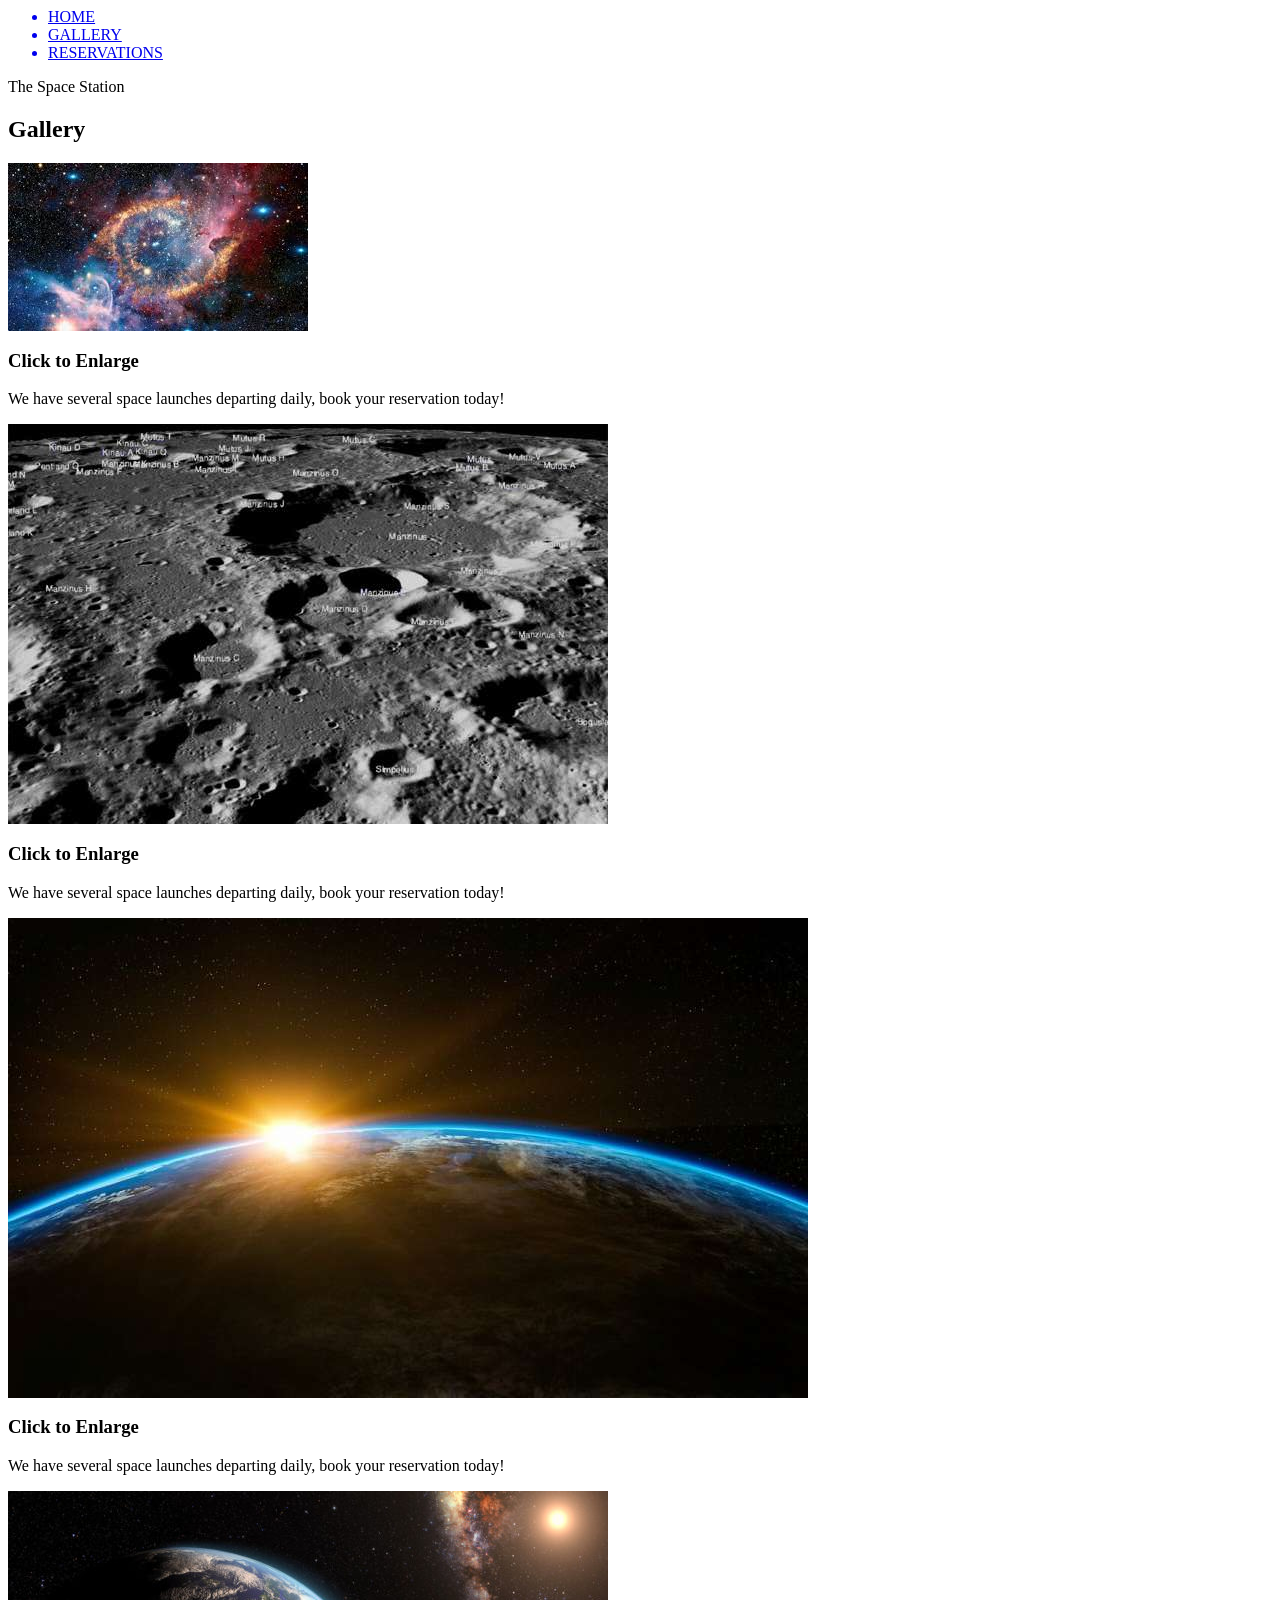
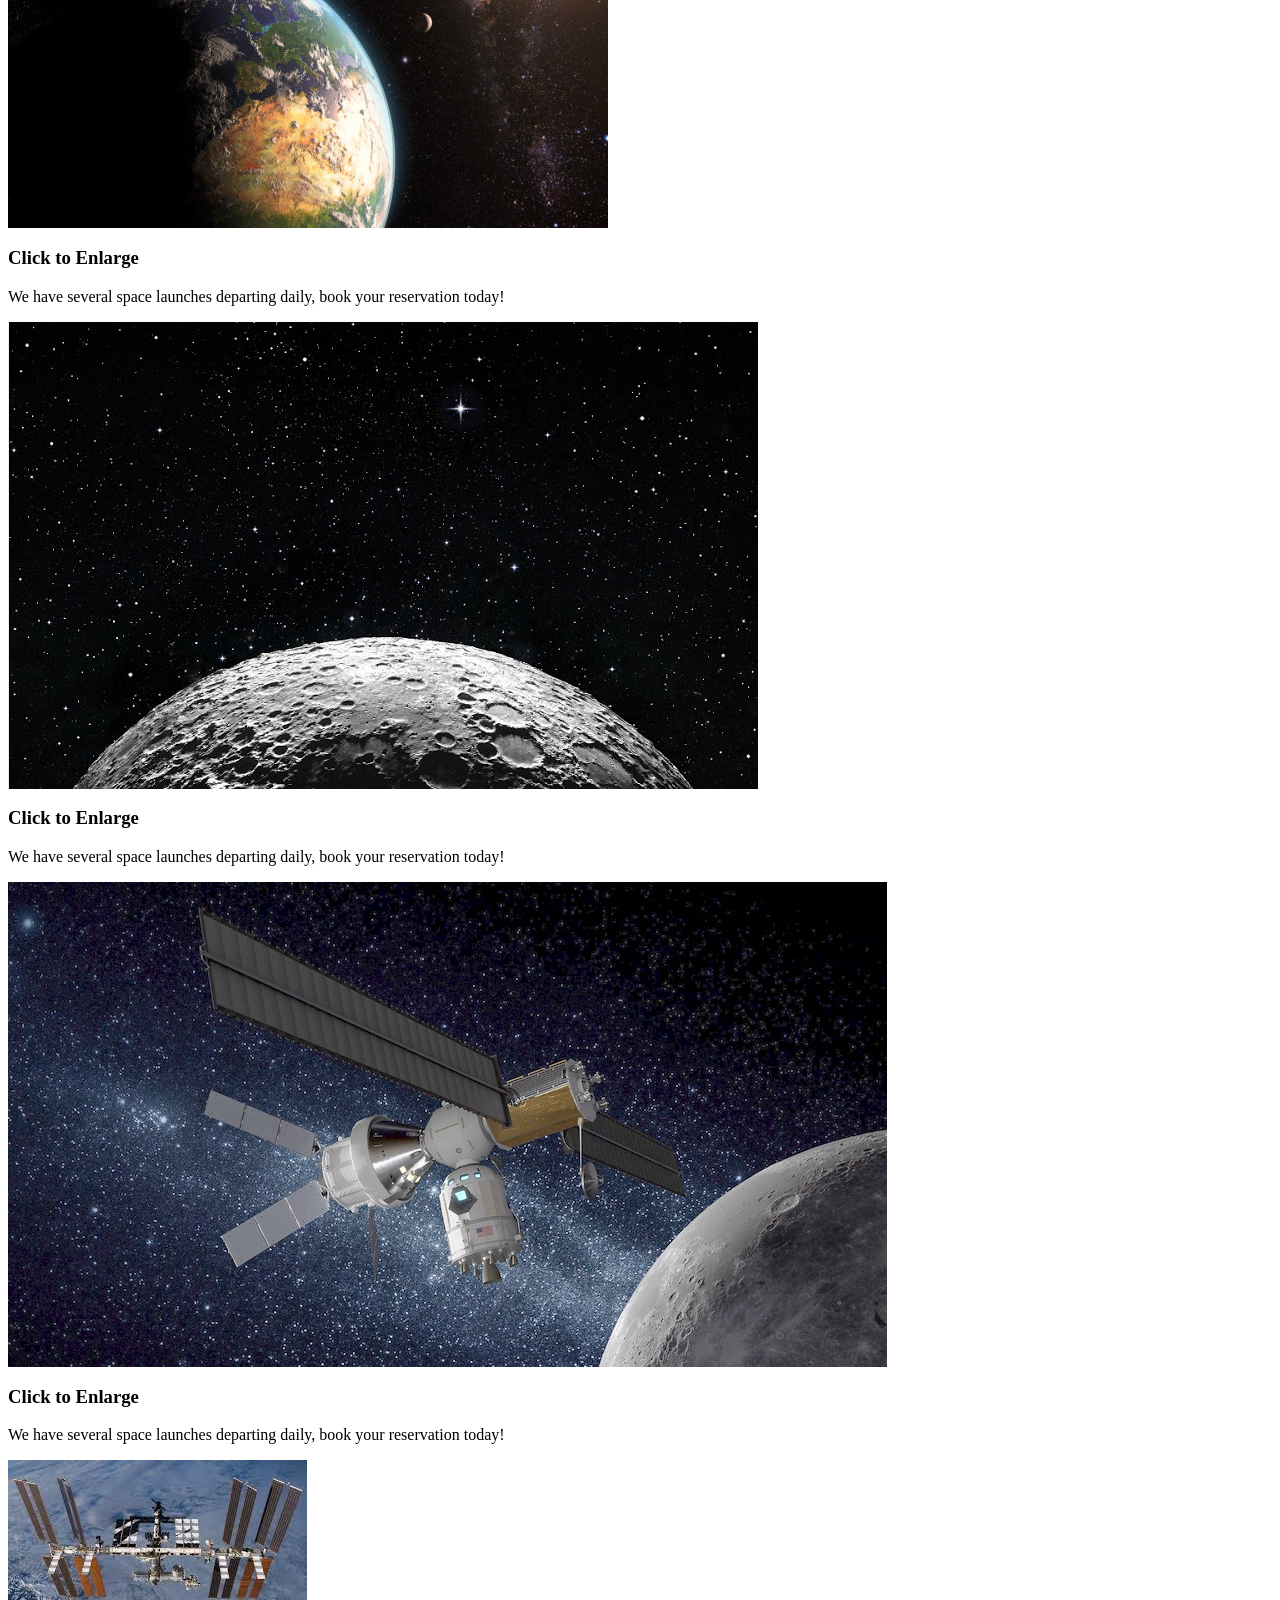
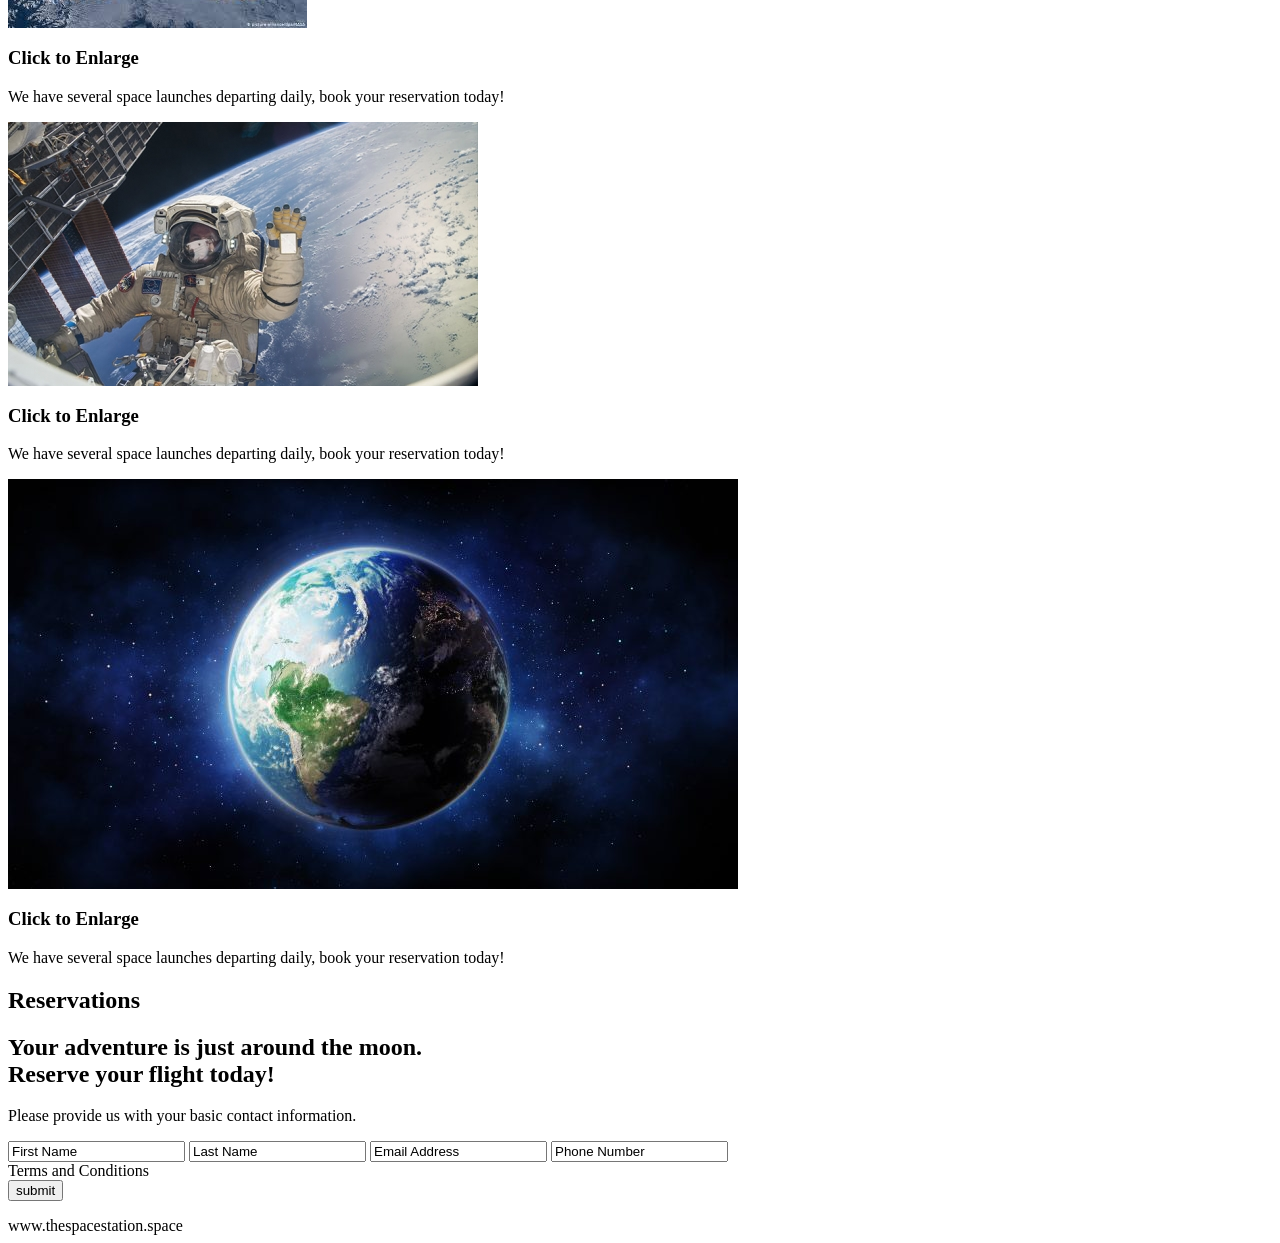
==== Project/index.html @ 60ef6fc4 "HTML and CSS3 Course Assignment 235" ====
<!Doctype>
<html lang="en">
  <head>
    <title>The Space Station</title>
    <meta charset="utf-8">
  </head>
  <body>

    <!-- NAV -->
    <div>
      <div>
        <ul>
          <a href="#home" id="link"><li>HOME</li></a>
          <a href="#gallery"><li>GALLERY</li></a>
          <a href="#contact"><li>RESERVATIONS</li></a>

        </ul>
      </div>
    </div>
    <!-- END NAV -->

    <!-- HOME -->
    <div id="home">
      <div>
        <div>
          <span>The Space Station</span>
        </div>
      </div>
    </div>
    <!-- END HOME-->

    <!-- GALLERY -->
    <section>
      <div id="gallery">
        <h1>Gallery</h1>
        <div>
            <!-- PHTO CONTAINER 1 -->
            <div>
              <div>
                <img src="./thumbnails/thumbnail_1.jpeg" alt="A vew of outerspace, and gallaxies.">
                <div>
                  <h3>Click to Enlarge</h3>
                  <p>We have several space launches departing daily, book your reservation today! </p>
                </div>
              </div>
            </div>
            <!-- END PHTO CONTAINER 1 -->

            <!-- PHTO CONTAINER 2 -->
            <div>
              <div>
                <img src="./thumbnails/thumbnail_2.jpg" alt="A closer up of the moon listing names of the craters">
                <div>
                  <h3>Click to Enlarge</h3>
                  <p>We have several space launches departing daily, book your reservation today! </p>
                </div>
              </div>
            </div>
            <!-- END PHTO CONTAINER 2 -->

            <!-- PHTO CONTAINER 3 -->
            <div>
              <div>
                <img src="./thumbnails/thumbnail_3.jpg" alt="A view of the earth with the sun rising.">
                <div>
                  <h3>Click to Enlarge</h3>
                  <p>We have several space launches departing daily, book your reservation today! </p>
                </div>
              </div>
            </div>
            <!-- END PHTO CONTAINER 3 -->

            <!-- PHTO CONTAINER 4 -->
            <div>
              <div>
                <img src="./thumbnails/thumbnail_4.jpg" alt="A view of the earth and the sun in the distance.">
                <div>
                  <h3>Click to Enlarge</h3>
                  <p>We have several space launches departing daily, book your reservation today! </p>
                </div>
              </div>
            </div>
            <!-- END PHTO CONTAINER 4 -->

            <!-- PHTO CONTAINER 5 -->
            <div>
              <div>
                <img src="./thumbnails/thumbnail_5.jpg" alt="A view of the moon.">
                <div>
                  <h3>Click to Enlarge</h3>
                  <p>We have several space launches departing daily, book your reservation today! </p>
                </div>
              </div>
            </div>
            <!-- END PHTO CONTAINER 5 -->

            <!-- PHTO CONTAINER 6 -->
            <div>
              <div>
                <img src="./thumbnails/thumbnail_6.jpg" alt="A view of the Space Station">
                <div>
                  <h3>Click to Enlarge</h3>
                  <p>We have several space launches departing daily, book your reservation today! </p>
                </div>
              </div>
            </div>
            <!-- END PHTO CONTAINER 6 -->

            <!-- PHTO CONTAINER 7 -->
            <div>
              <div>
                <img src="./thumbnails/thumbnail_7.jpeg" alt="A view of the International Space Station. ">
                <div>
                  <h3>Click to Enlarge</h3>
                  <p>We have several space launches departing daily, book your reservation today! </p>
                </div>
              </div>
            </div>
            <!-- END PHTO CONTAINER 7 -->

            <!-- PHTO CONTAINER 8 -->
            <div>
              <div>
                <img src="./thumbnails/thumbnail_8.jpg" alt="an austronaut working on the space station is waving">
                <div>
                  <h3>Click to Enlarge</h3>
                  <p>We have several space launches departing daily, book your reservation today! </p>
                </div>
              </div>
            </div>
            <!-- END PHTO CONTAINER 8 -->

            <!-- PHTO CONTAINER 9 -->
            <div>
              <div>
                <img src="./thumbnails/thumbnail_9.jpg" alt="a viewof the earth from space">
                <div>
                  <h3>Click to Enlarge</h3>
                  <p>We have several space launches departing daily, book your reservation today! </p>
                </div>
              </div>
            </div>
            <!-- END PHTO CONTAINER 9 -->

        </div>
      </div>
    </section>
    <!-- END GALLERY -->

    <!-- RSVP -->
    <section>
      <div id="contact">
        <div>
          <h1>Reservations</h1>
          <div>
            <h2><span>Your adventure is just around the moon.</span>
              <br />Reserve your flight today!
            </h2>
            <p>
              Please provide us with your basic contact information.
            </p>
            <div>
              <form action="" method="post">
                <input class="rsvp" type="text" value="First Name">
                <input class="rsvp" type="text" value="Last Name">
                <input class="rsvp" type="text" value="Email Address">
                <input class="rsvp" type="test" value="Phone Number">
                <div class="form-spacer">
                  <label class="terms">Terms and Conditions</label>
                </div>
                <div>
                  <input type="submit" value="submit">
                </div>
            </div>
          </div>
        </div>
      </div>
    </section>
    <!-- END RSVP -->

    <!-- FOOTER -->
    <div>
      www.thespacestation.space
    </div>
    <!-- FOOTER -->

  </body>

</html>
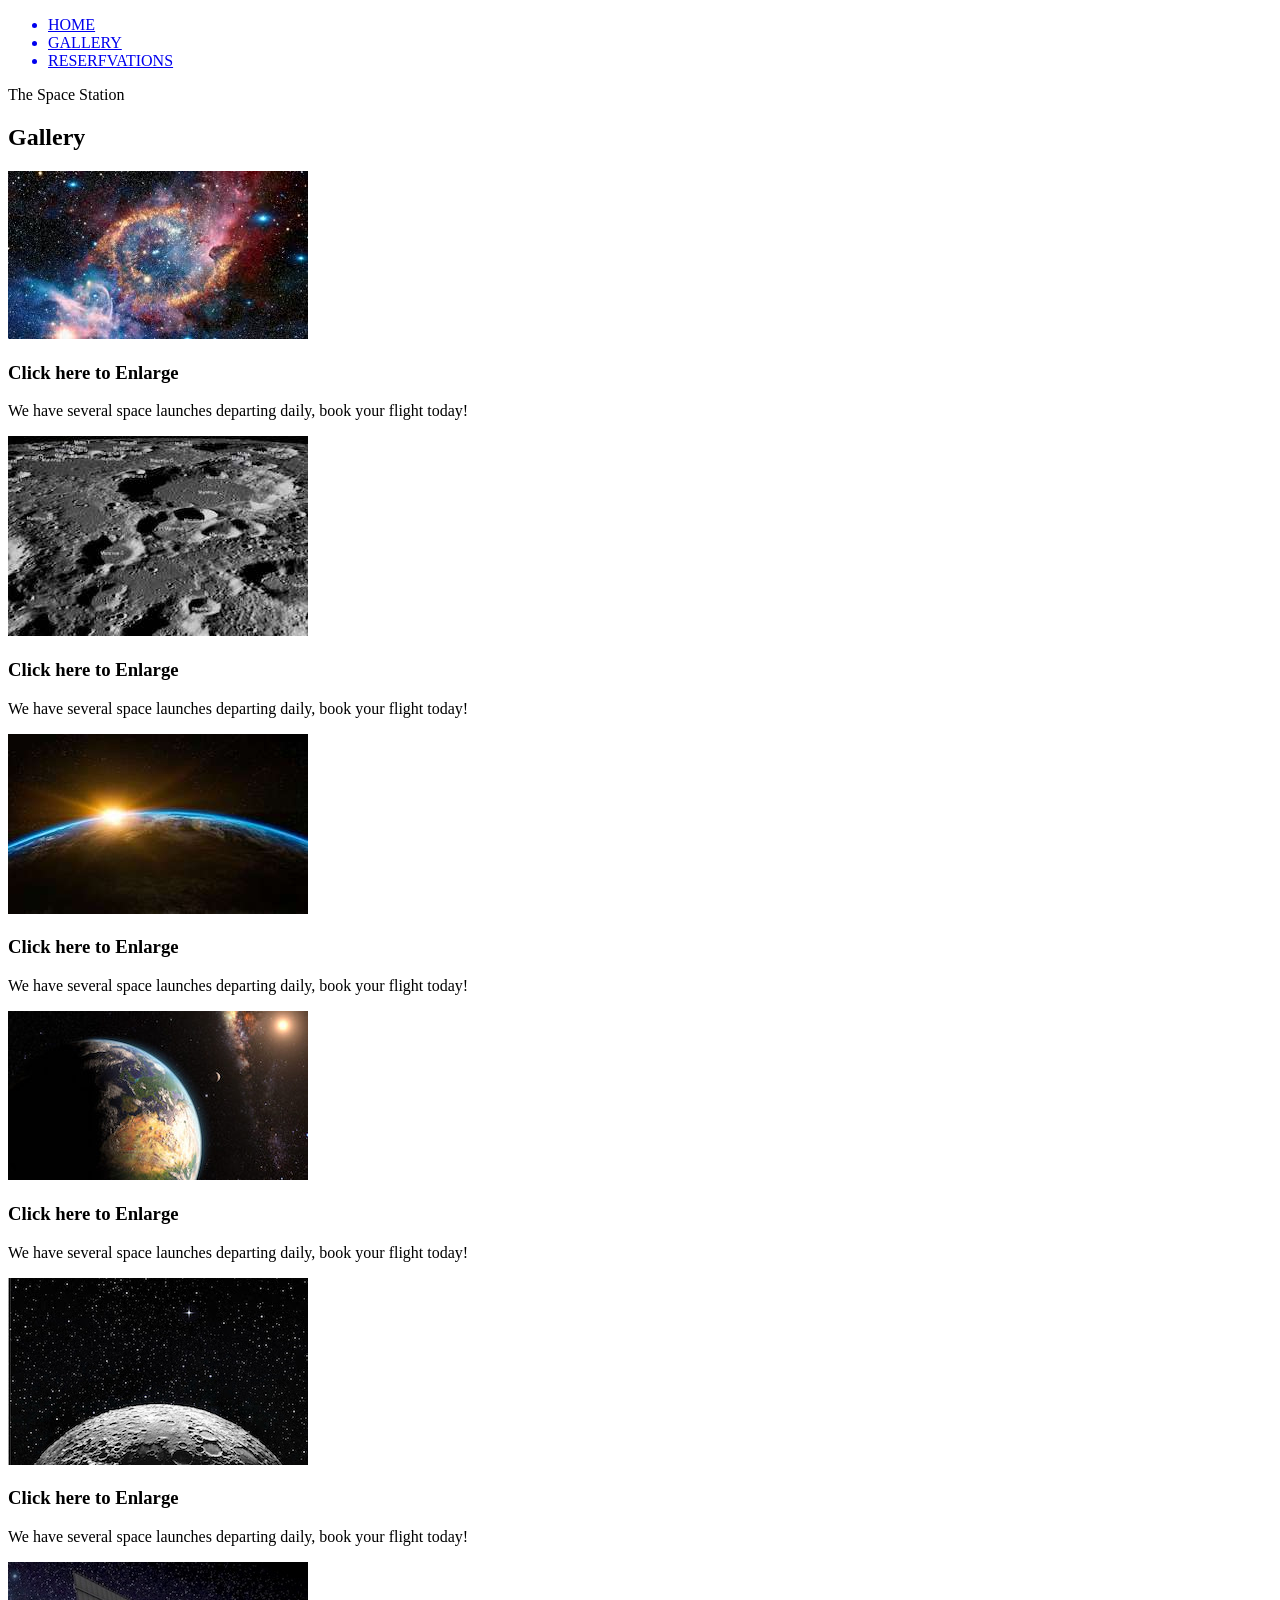
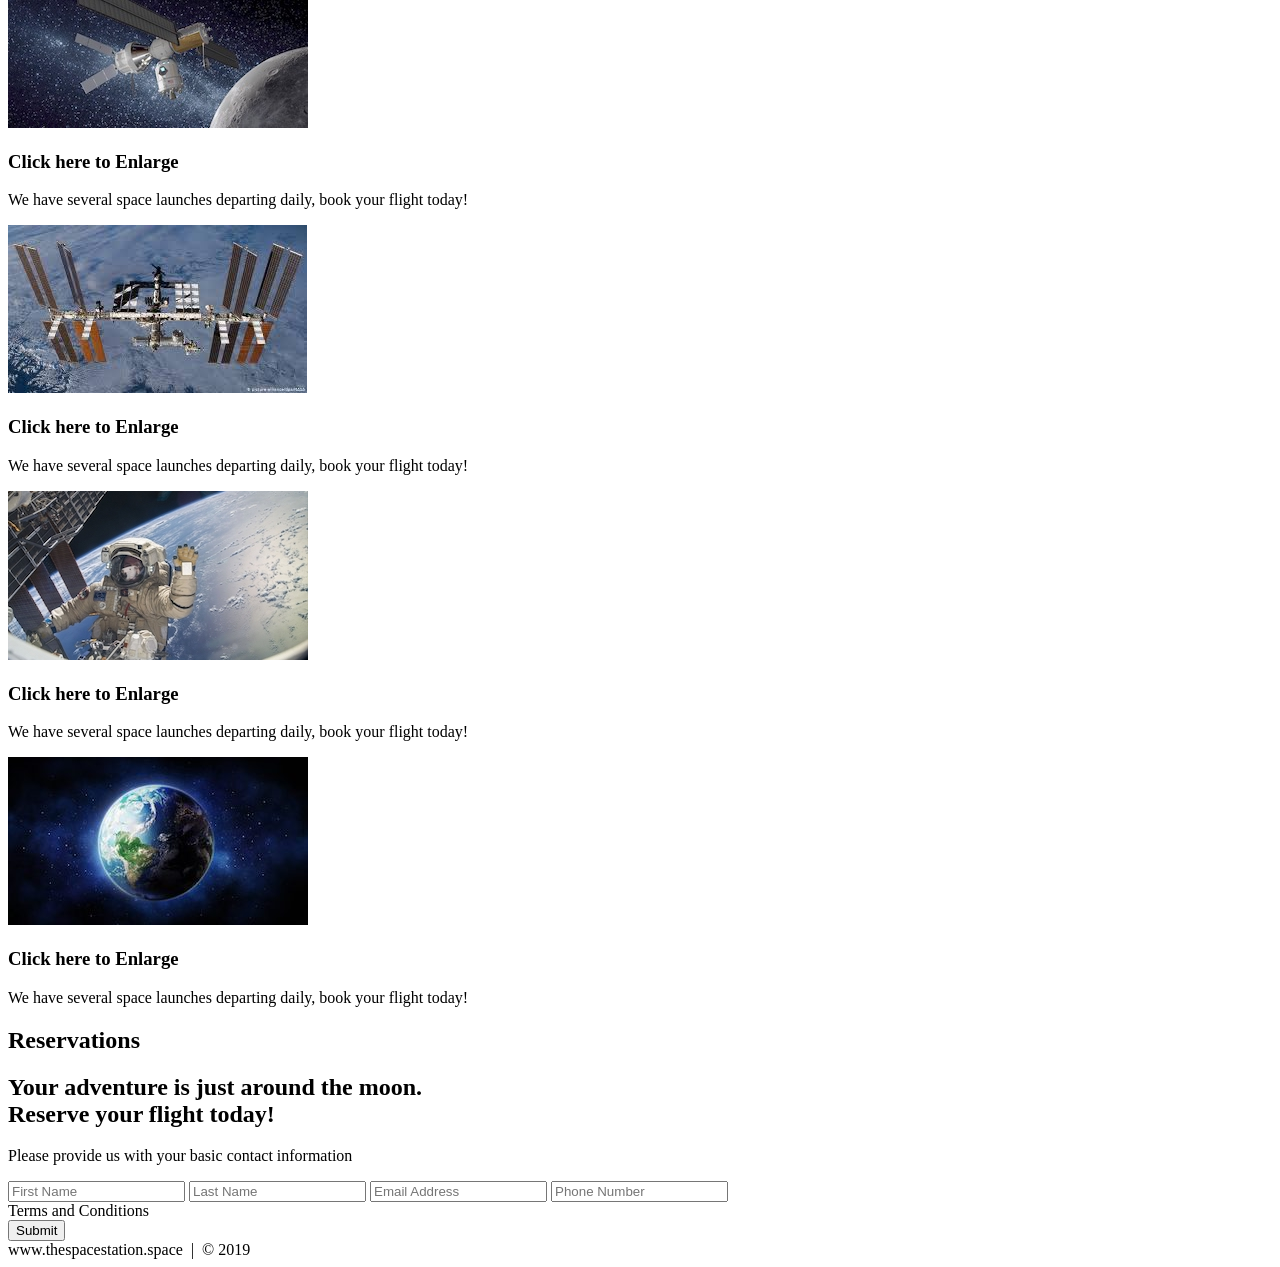
==== commit 68f22eff: "A basic HTML and CSS “galaxy/solar system” website" ====
--- a/Project/index.html
+++ b/Project/index.html
@@ -1,189 +1,193 @@
-<!Doctype>
+<!DOCTYPE HTML>
 <html lang="en">
-  <head>
-    <title>The Space Station</title>
-    <meta charset="utf-8">
-  </head>
-  <body>
+    <head>
+        <meta charset="utf-8">
+        <title>The Space Station | Report</title>
+        <link rel="stylesheet" href="./css/shared.css">
+        <link rel="stylesheet" href="./css/animations.css">
+    </head>
+    <body>
 
-    <!-- NAV -->
-    <div>
-      <div>
-        <ul>
-          <a href="#home" id="link"><li>HOME</li></a>
-          <a href="#gallery"><li>GALLERY</li></a>
-          <a href="#contact"><li>RESERVATIONS</li></a>
+        <!-- NAV -->
+        <div class="wrap">
+            <div class="menu-container">
+                <ul class="menu">
+                    <a href="#home"><li>HOME</li></a>
+                    <a href="#gallery"><li>GALLERY</li></a>
+                    <a href="#contact"><li>RESERFVATIONS</li></a>
+                </ul>
+            </div>
+        </div>
+        <!--END NAV -->
 
-        </ul>
-      </div>
-    </div>
-    <!-- END NAV -->
-
-    <!-- HOME -->
-    <div id="home">
-      <div>
-        <div>
-          <span>The Space Station</span>
-        </div>
-      </div>
-    </div>
-    <!-- END HOME-->
-
-    <!-- GALLERY -->
-    <section>
-      <div id="gallery">
-        <h1>Gallery</h1>
-        <div>
-            <!-- PHTO CONTAINER 1 -->
-            <div>
-              <div>
-                <img src="./thumbnails/thumbnail_1.jpeg" alt="A vew of outerspace, and gallaxies.">
-                <div>
-                  <h3>Click to Enlarge</h3>
-                  <p>We have several space launches departing daily, book your reservation today! </p>
-                </div>
-              </div>
-            </div>
-            <!-- END PHTO CONTAINER 1 -->
-
-            <!-- PHTO CONTAINER 2 -->
-            <div>
-              <div>
-                <img src="./thumbnails/thumbnail_2.jpg" alt="A closer up of the moon listing names of the craters">
-                <div>
-                  <h3>Click to Enlarge</h3>
-                  <p>We have several space launches departing daily, book your reservation today! </p>
-                </div>
-              </div>
-            </div>
-            <!-- END PHTO CONTAINER 2 -->
-
-            <!-- PHTO CONTAINER 3 -->
-            <div>
-              <div>
-                <img src="./thumbnails/thumbnail_3.jpg" alt="A view of the earth with the sun rising.">
-                <div>
-                  <h3>Click to Enlarge</h3>
-                  <p>We have several space launches departing daily, book your reservation today! </p>
-                </div>
-              </div>
-            </div>
-            <!-- END PHTO CONTAINER 3 -->
-
-            <!-- PHTO CONTAINER 4 -->
-            <div>
-              <div>
-                <img src="./thumbnails/thumbnail_4.jpg" alt="A view of the earth and the sun in the distance.">
-                <div>
-                  <h3>Click to Enlarge</h3>
-                  <p>We have several space launches departing daily, book your reservation today! </p>
-                </div>
-              </div>
-            </div>
-            <!-- END PHTO CONTAINER 4 -->
-
-            <!-- PHTO CONTAINER 5 -->
-            <div>
-              <div>
-                <img src="./thumbnails/thumbnail_5.jpg" alt="A view of the moon.">
-                <div>
-                  <h3>Click to Enlarge</h3>
-                  <p>We have several space launches departing daily, book your reservation today! </p>
-                </div>
-              </div>
-            </div>
-            <!-- END PHTO CONTAINER 5 -->
-
-            <!-- PHTO CONTAINER 6 -->
-            <div>
-              <div>
-                <img src="./thumbnails/thumbnail_6.jpg" alt="A view of the Space Station">
-                <div>
-                  <h3>Click to Enlarge</h3>
-                  <p>We have several space launches departing daily, book your reservation today! </p>
-                </div>
-              </div>
-            </div>
-            <!-- END PHTO CONTAINER 6 -->
-
-            <!-- PHTO CONTAINER 7 -->
-            <div>
-              <div>
-                <img src="./thumbnails/thumbnail_7.jpeg" alt="A view of the International Space Station. ">
-                <div>
-                  <h3>Click to Enlarge</h3>
-                  <p>We have several space launches departing daily, book your reservation today! </p>
-                </div>
-              </div>
-            </div>
-            <!-- END PHTO CONTAINER 7 -->
-
-            <!-- PHTO CONTAINER 8 -->
-            <div>
-              <div>
-                <img src="./thumbnails/thumbnail_8.jpg" alt="an austronaut working on the space station is waving">
-                <div>
-                  <h3>Click to Enlarge</h3>
-                  <p>We have several space launches departing daily, book your reservation today! </p>
-                </div>
-              </div>
-            </div>
-            <!-- END PHTO CONTAINER 8 -->
-
-            <!-- PHTO CONTAINER 9 -->
-            <div>
-              <div>
-                <img src="./thumbnails/thumbnail_9.jpg" alt="a viewof the earth from space">
-                <div>
-                  <h3>Click to Enlarge</h3>
-                  <p>We have several space launches departing daily, book your reservation today! </p>
-                </div>
-              </div>
-            </div>
-            <!-- END PHTO CONTAINER 9 -->
-
-        </div>
-      </div>
-    </section>
-    <!-- END GALLERY -->
-
-    <!-- RSVP -->
-    <section>
-      <div id="contact">
-        <div>
-          <h1>Reservations</h1>
-          <div>
-            <h2><span>Your adventure is just around the moon.</span>
-              <br />Reserve your flight today!
-            </h2>
-            <p>
-              Please provide us with your basic contact information.
-            </p>
-            <div>
-              <form action="" method="post">
-                <input class="rsvp" type="text" value="First Name">
-                <input class="rsvp" type="text" value="Last Name">
-                <input class="rsvp" type="text" value="Email Address">
-                <input class="rsvp" type="test" value="Phone Number">
-                <div class="form-spacer">
-                  <label class="terms">Terms and Conditions</label>
-                </div>
-                <div>
-                  <input type="submit" value="submit">
+        <!-- HOME -->
+        <div id="home">
+            <div class="container">
+                <div class="text-center">
+                    <span class="head-main">The Space Station</span>
                 </div>
             </div>
-          </div>
         </div>
-      </div>
-    </section>
-    <!-- END RSVP -->
+        <!--END HOME -->
 
-    <!-- FOOTER -->
-    <div>
-      www.thespacestation.space
-    </div>
-    <!-- FOOTER -->
+        <!-- GALLERY -->
+        <section id="gallery">
+            <div class="container">
+                <h1>Gallery</h1>
+                <div class="flex-container">
 
-  </body>
+                    <!--PHOTO-CONTAINER 1-->
+                    <div class="photo-container">
+                        <div class="photo">
+                            <img src="./thumbnails/thumbnail_1.jpeg" alt="">
+                            <div class="photo-overlay">
+                                <h3 class="white-head">Click here to Enlarge</h3>
+                                <p>We have several space launches departing daily, book your flight today!</p>
+                            </div>
+                        </div>
+                    </div>
+                    <!--END HOTO-CONTAINE 1-->
 
-</html>
+                    <!--PHOTO-CONTAINER 2-->
+                    <div class="photo-container">
+                        <div class="photo">
+                            <img src="./thumbnails/thumbnail_2.jpg" alt="">
+                            <div class="photo-overlay">
+                                <h3 class="white-head">Click here to Enlarge</h3>
+                                <p>We have several space launches departing daily, book your flight today!</p>
+                            </div>
+                        </div>
+                    </div>
+                    <!--END HOTO-CONTAINE 2-->
+
+                    <!--PHOTO-CONTAINER 3-->
+                    <div class="photo-container">
+                         <div class="photo">
+                            <img src="./thumbnails/thumbnail_3.jpg" alt="">
+                            <div class="photo-overlay">
+                                <h3 class="white-head">Click here to Enlarge</h3>
+                                <p>We have several space launches departing daily, book your flight today!</p>
+                            </div>
+                        </div>
+                    </div>
+                    <!--END HOTO-CONTAINE 3-->
+    
+                     <!--PHOTO-CONTAINER 4-->
+                     <div class="photo-container">
+                         <div class="photo">
+                            <img src="./thumbnails/thumbnail_4.jpg" alt="">
+                            <div class="photo-overlay">
+                                <h3 class="white-head">Click here to Enlarge</h3>
+                                <p>We have several space launches departing daily, book your flight today!</p>
+                            </div>
+                         </div>
+                     </div>
+                     <!--END HOTO-CONTAINE 4-->
+
+
+                    <!--PHOTO-CONTAINER 5-->
+                    <div class="photo-container">
+                         <div class="photo">
+                            <img src="./thumbnails/thumbnail_5.jpg" alt="">
+                            <div class="photo-overlay">
+                                <h3 class="white-head">Click here to Enlarge</h3>
+                                <p>We have several space launches departing daily, book your flight today!</p>
+                            </div>
+                        </div>
+                     </div>
+                     <!--END HOTO-CONTAINE 5-->
+    
+                     <!--PHOTO-CONTAINER 6-->
+                     <div class="photo-container">
+                        <div class="photo">
+                            <img src="./thumbnails/thumbnail_6.jpg" alt="">
+                            <div class="photo-overlay">
+                                <h3 class="white-head">Click here to Enlarge</h3>
+                                <p>We have several space launches departing daily, book your flight today!</p>
+                            </div>
+                        </div>    
+                    </div>
+                     <!--END HOTO-CONTAINE 6-->
+    
+                    <!--PHOTO-CONTAINER 7-->
+                    <div class="photo-container">
+                         <div class="photo">
+                            <img src="./thumbnails/thumbnail_7.jpeg" alt="">
+                            <div class="photo-overlay">
+                                <h3 class="white-head">Click here to Enlarge</h3>
+                                <p>We have several space launches departing daily, book your flight today!</p>
+                            </div>
+                        </div>    
+                     </div>
+                    <!--END HOTO-CONTAINE 7-->
+        
+                    <!--PHOTO-CONTAINER 8-->
+                    <div class="photo-container">
+                         <div class="photo">
+                            <img src="./thumbnails/thumbnail_8.jpg" alt="">
+                            <div class="photo-overlay">
+                                <h3 class="white-head">Click here to Enlarge</h3>
+                                <p>We have several space launches departing daily, book your flight today!</p>
+                            </div>
+                        </div>
+                    </div>
+                    <!--END HOTO-CONTAINE 8-->
+
+        
+                    <!--PHOTO-CONTAINER 9-->
+                    <div class="photo-container">
+                        <div class="photo">
+                            <img src="./thumbnails/thumbnail_9.jpg" alt="">
+                            <div class="photo-overlay">
+                                <h3 class="white-head">Click here to Enlarge</h3>
+                                <p>We have several space launches departing daily, book your flight today!</p>
+                            </div>
+                        </div>
+                    </div>
+                    <!--END HOTO-CONTAINE 8-->
+
+                </div>
+            </div>
+        </section>
+        <!--END GALLERY -->
+
+        <!-- RSVP -->
+        <section id="contact">
+            <div class="container">
+                <div class="heading-padding">
+                    <h1 class="heading-padding">Reservations</h1>
+                    <div class="reservation">
+                        <h2><span>Your adventure is just around the moon.</span>
+                            <br/>Reserve your flight today!
+                        </h2>
+                        <p class="rsvp-text">
+                            Please provide us with your basic contact information
+                        </p>
+                        <div class="form-rsvp">
+                            <form action="" method="post">
+                              <input class="rsvp" type="text" value="" placeholder="First Name">  
+                              <input class="rsvp" type="text" value="" placeholder="Last Name"> 
+                              <input class="rsvp" type="text" value="" placeholder="Email Address"> 
+                              <input class="rsvp" type="text" value="" placeholder="Phone Number"> 
+                              <div class="form-spacer">
+                                  <label class="terms">Terms and Conditions</label>
+                              </div>
+                              <div class="submit">
+                                <input type="submit" value="Submit">
+                              </div>
+                            </form>
+                        </div>  
+
+                    </div>
+                </div>
+            </div>
+        </section>
+        <!--END RSVP -->
+
+        <!-- FOOTER -->
+        <div id="footer">
+            www.thespacestation.space &nbsp;|&nbsp; &copy; 2019
+        </div>
+        <!--END FOOTER -->
+    </body>
+</html>
